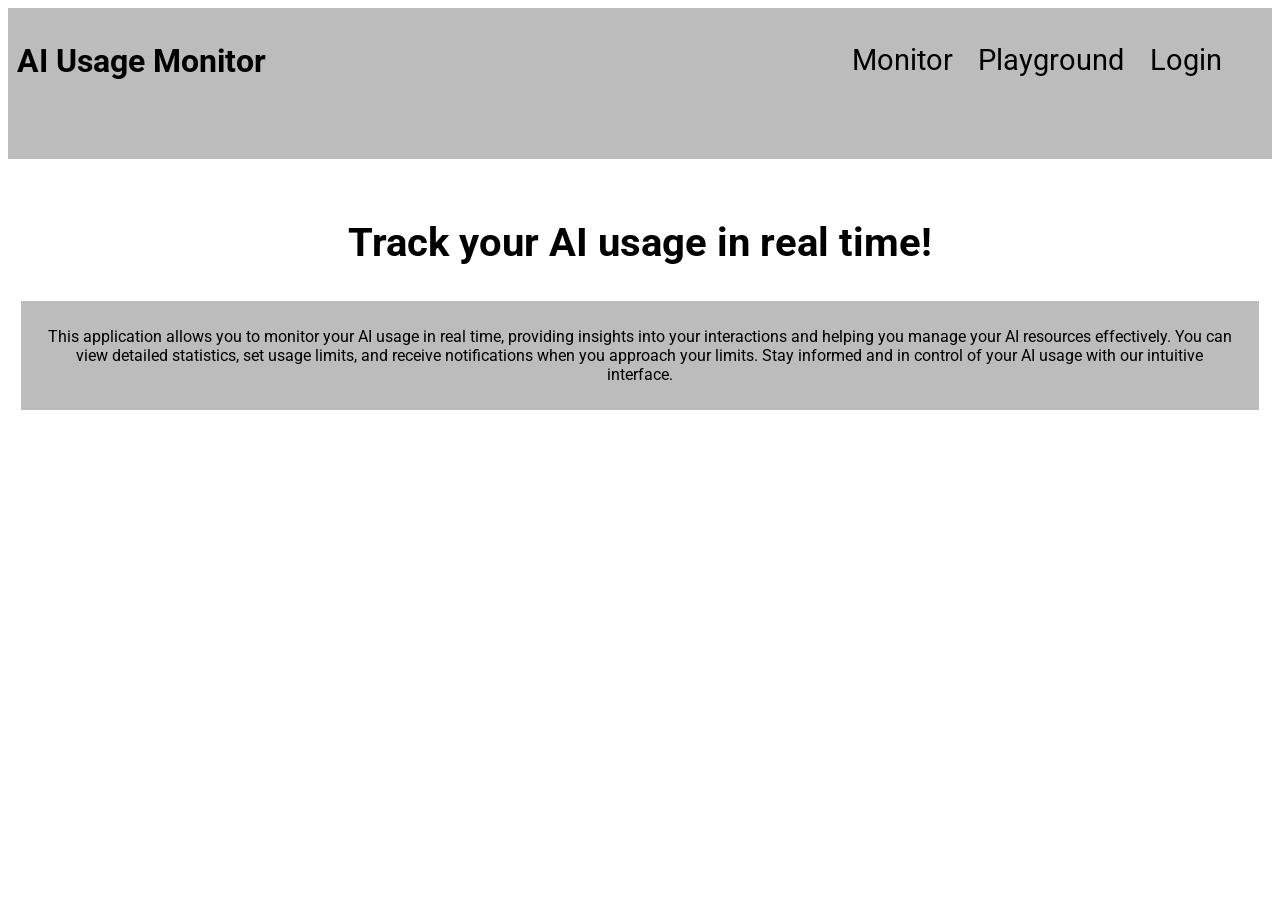
==== src/frontend/index.html @ 6b9ba006 "created index.html outline & main.css" ====
<html>
    <head>
        <title>AI Usage Monitor</title>
        <link href="main.css" rel="stylesheet">
        <meta name="viewport" content="width=device-width, initial-scale=1.0">
    </head>
    <body>
        <div class="topnavcontainer">
            <div class="navGroup"> 
                <nav>
                    <a style="padding-right: 8%; padding-left: 0%;" class="tnb-nav-btn" href="monitor.html">Monitor</a> 
                    <a style="padding-right: 8%; padding-left: 0%;" class="tnb-nav-btn" href="playground.html">Playground</a>
                    <a style="padding-right: 8%; padding-left: 0%;" class="tnb-nav-btn" href="login.html">Login</a> 
                </nav>
               </div>
               <div class="text">
                <h1>AI Usage Monitor</h1>
            </div>  
        </div>
        <h2 style="font-weight: bold;">Track your AI usage in real time!</h2>
        <p>
            This application allows you to monitor your AI usage in real time, providing insights into your interactions and helping you manage your AI resources effectively. You can view detailed statistics, set usage limits, and receive notifications when you approach your limits. Stay informed and in control of your AI usage with our intuitive interface.
        </p>
    </body>
</html>
---- src/frontend/main.css ----
@import url('https://fonts.googleapis.com/css2?family=Roboto');

div.topnavcontainer {
    height: 17.12%;
    background-color: #bcbcbc;
    padding: 0%;
}
h1 {
    padding-top: 2.69%;
    padding-left: 0.69%;
    font-size: 200%;
    font-family: roboto;
    vertical-align: middle;
    color: black;
    align-items: middle;
  }
nav {
    font-family: roboto;
    color: black;
    align-items: middle;
    display: inline-table;
    width: 100%;
  }
.navGroup {
    float: right;
    padding-top: 2.8%;
    font-size: 180%;
    padding-right: 8%;
    padding-left: 0%;
  }
a {
    color: rgb(0,0,0);
    text-decoration: none;
    font-size: 100%;
  }
h2 {
    background-color: #ffffff;
    color: rgb(0, 0, 0);
    width: 93.75%;
    text-align: center;
    padding: 2.08% 2.08% 2.08% 2.08%;
    margin-left: 1.04%;
    margin-right: 1.04%;
    margin-bottom: 0%;
    font-size: 250%;
    align-self: center;
    font-family: roboto;
  }
  p {
    margin-top: 0px;
    background-color: #bcbcbc;
    color: rgb(0, 0, 0);
    width: 93.75%;
    padding: 2.08% 2.08%;
    margin-top: 0.69%;
    margin-left: 1.04%;
    margin-right: 1.04%;
    text-align: center;
    align-self: center;
    font-family: roboto;
  }
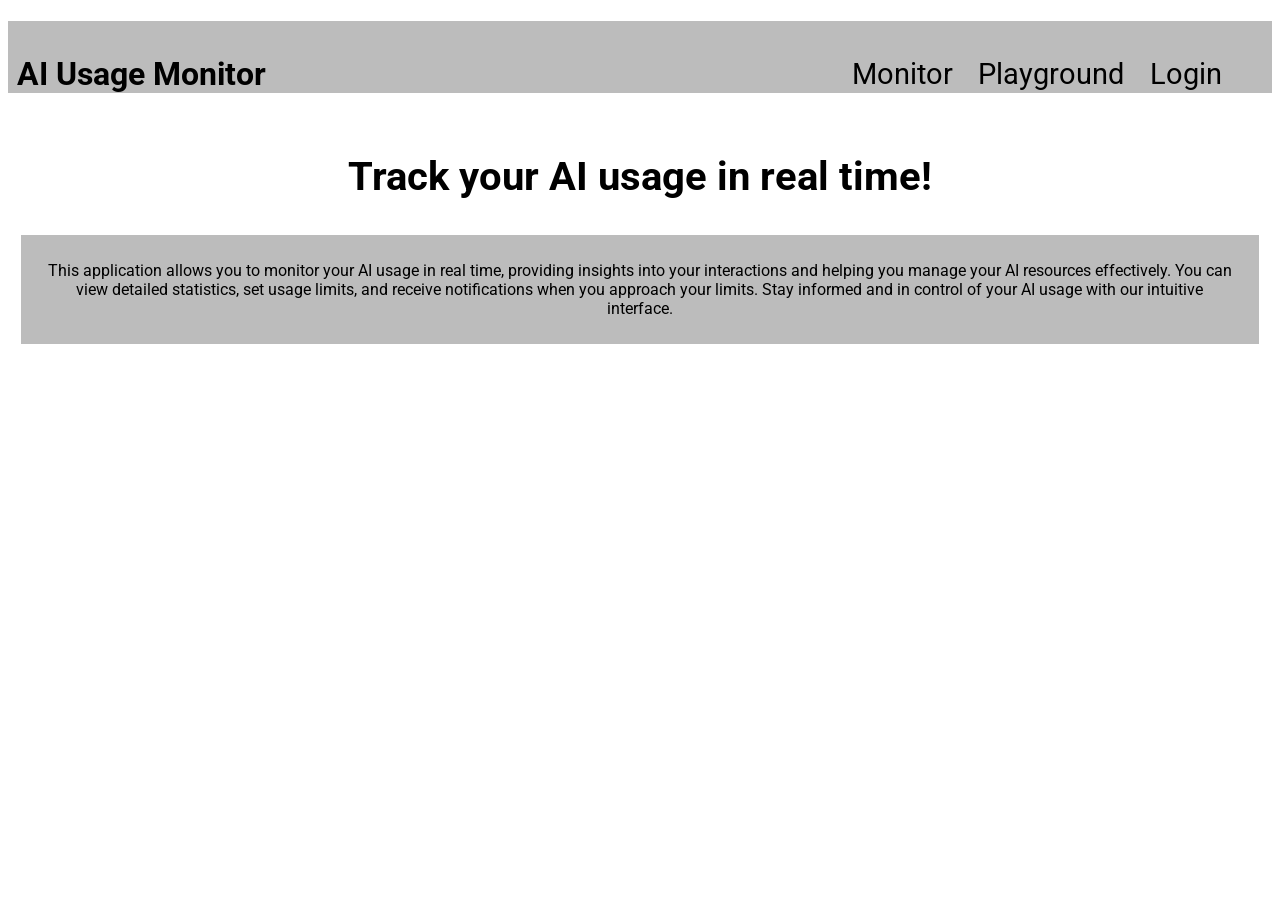
==== commit 4adaa4dd: "Added DOCTYPE and language" ====
--- a/src/frontend/index.html
+++ b/src/frontend/index.html
@@ -1,4 +1,5 @@
-<html>
+<!DOCTYPE html>
+<html lang="en">
     <head>
         <title>AI Usage Monitor</title>
         <link href="main.css" rel="stylesheet">
--- a/src/frontend/main.css
+++ b/src/frontend/main.css
@@ -46,7 +46,7 @@
     align-self: center;
     font-family: roboto;
   }
-  p {
+p {
     margin-top: 0px;
     background-color: #bcbcbc;
     color: rgb(0, 0, 0);
@@ -58,4 +58,38 @@
     text-align: center;
     align-self: center;
     font-family: roboto;
-  }+  }
+.grid-container {
+  display: grid;
+  width: 90%;
+  padding-left: 5%;
+  padding-right: 5%;
+  column-gap: 2.5%;
+  grid-template-columns: repeat(4, 1fr); 
+}
+
+.box {
+  background-color: #bcbcbc;
+  color: black;
+  padding: 20px;
+  text-align: center;
+  border-radius: 4px;
+  font-family: roboto;
+}
+
+.box-heading {
+  font-size: 0.75rem;
+  text-transform: uppercase;
+  letter-spacing: 0.05em;
+  color: black;
+  font-weight: 600;
+  font-family: roboto;
+}
+
+.box-value {
+  font-size: 1.75rem; 
+  font-weight: 700;
+  color: black;
+  margin-top: 8px; 
+  font-family: roboto;
+}
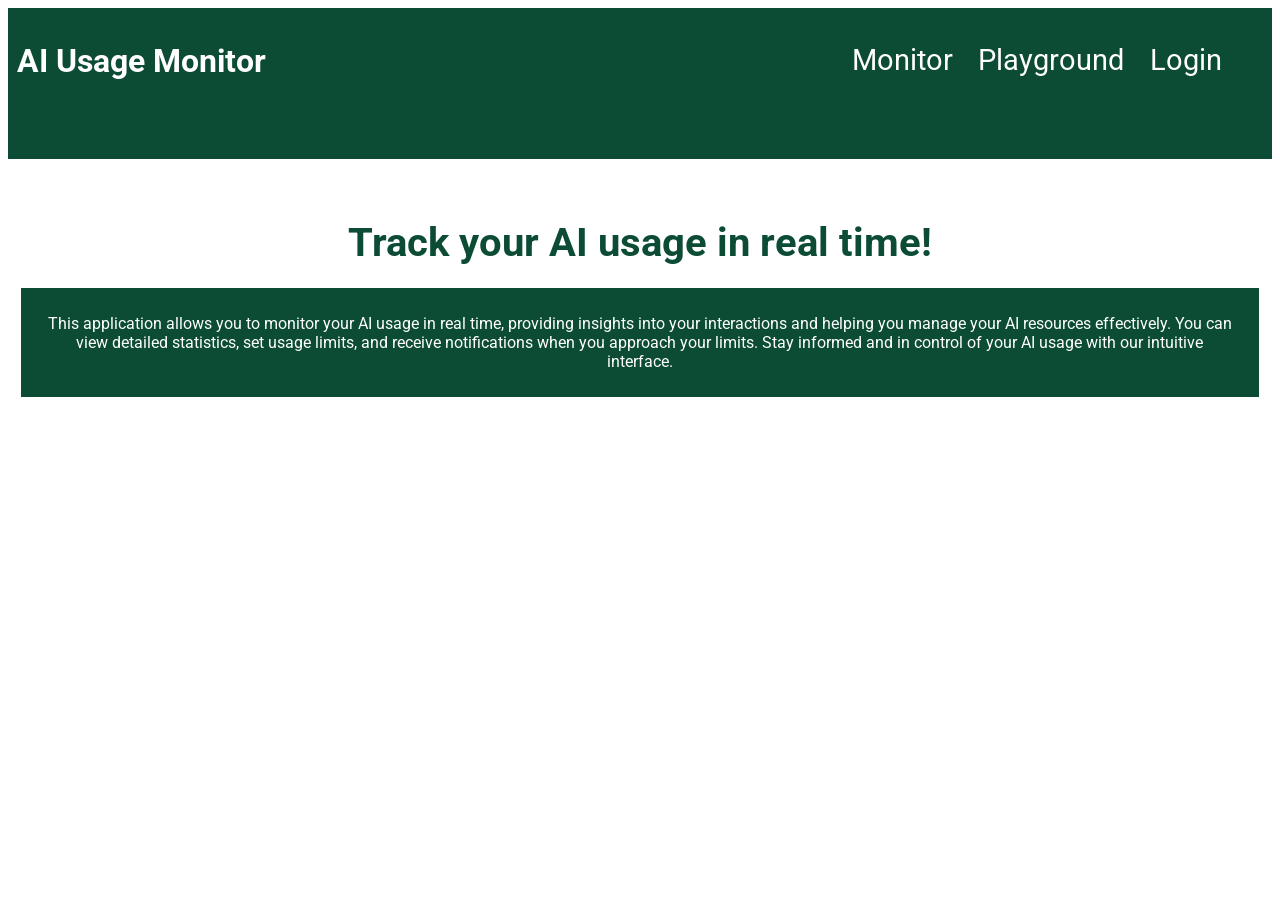
==== commit 365c86ee: "update index.html & main.css" ====
--- a/src/frontend/index.html
+++ b/src/frontend/index.html
@@ -1,4 +1,3 @@
-<!DOCTYPE html>
 <html lang="en">
     <head>
         <title>AI Usage Monitor</title>
--- a/src/frontend/main.css
+++ b/src/frontend/main.css
@@ -2,7 +2,7 @@
 
 div.topnavcontainer {
     height: 17.12%;
-    background-color: #bcbcbc;
+    background-color: #0c4c34;
     padding: 0%;
 }
 h1 {
@@ -11,12 +11,12 @@
     font-size: 200%;
     font-family: roboto;
     vertical-align: middle;
-    color: black;
+    color: white;
     align-items: middle;
   }
 nav {
     font-family: roboto;
-    color: black;
+    color: white;
     align-items: middle;
     display: inline-table;
     width: 100%;
@@ -29,16 +29,16 @@
     padding-left: 0%;
   }
 a {
-    color: rgb(0,0,0);
+    color: white;
     text-decoration: none;
     font-size: 100%;
   }
 h2 {
-    background-color: #ffffff;
-    color: rgb(0, 0, 0);
+    background-color: white;
+    color: #0c4c34;
     width: 93.75%;
     text-align: center;
-    padding: 2.08% 2.08% 2.08% 2.08%;
+    padding: 2.08% 2.08% 1.04% 2.08%;
     margin-left: 1.04%;
     margin-right: 1.04%;
     margin-bottom: 0%;
@@ -46,10 +46,23 @@
     align-self: center;
     font-family: roboto;
   }
+h3 {
+    background-color: white;
+    color: #0c4c34;
+    width: 93.75%;
+    text-align: center;
+    padding: 0% 2.08% 2.08% 2.08%;
+    margin-left: 1.04%;
+    margin-right: 1.04%;
+    margin-bottom: 0%;
+    font-size: 125%;
+    align-self: center;
+    font-family: roboto;
+  }
 p {
     margin-top: 0px;
-    background-color: #bcbcbc;
-    color: rgb(0, 0, 0);
+    background-color: #0c4c34;
+    color: white;
     width: 93.75%;
     padding: 2.08% 2.08%;
     margin-top: 0.69%;
@@ -69,8 +82,8 @@
 }
 
 .box {
-  background-color: #bcbcbc;
-  color: black;
+  background-color: #0c4c34;
+  color: white;
   padding: 20px;
   text-align: center;
   border-radius: 4px;
@@ -81,7 +94,7 @@
   font-size: 0.75rem;
   text-transform: uppercase;
   letter-spacing: 0.05em;
-  color: black;
+  color: white;
   font-weight: 600;
   font-family: roboto;
 }
@@ -89,7 +102,7 @@
 .box-value {
   font-size: 1.75rem; 
   font-weight: 700;
-  color: black;
+  color: white;
   margin-top: 8px; 
   font-family: roboto;
-}
+}
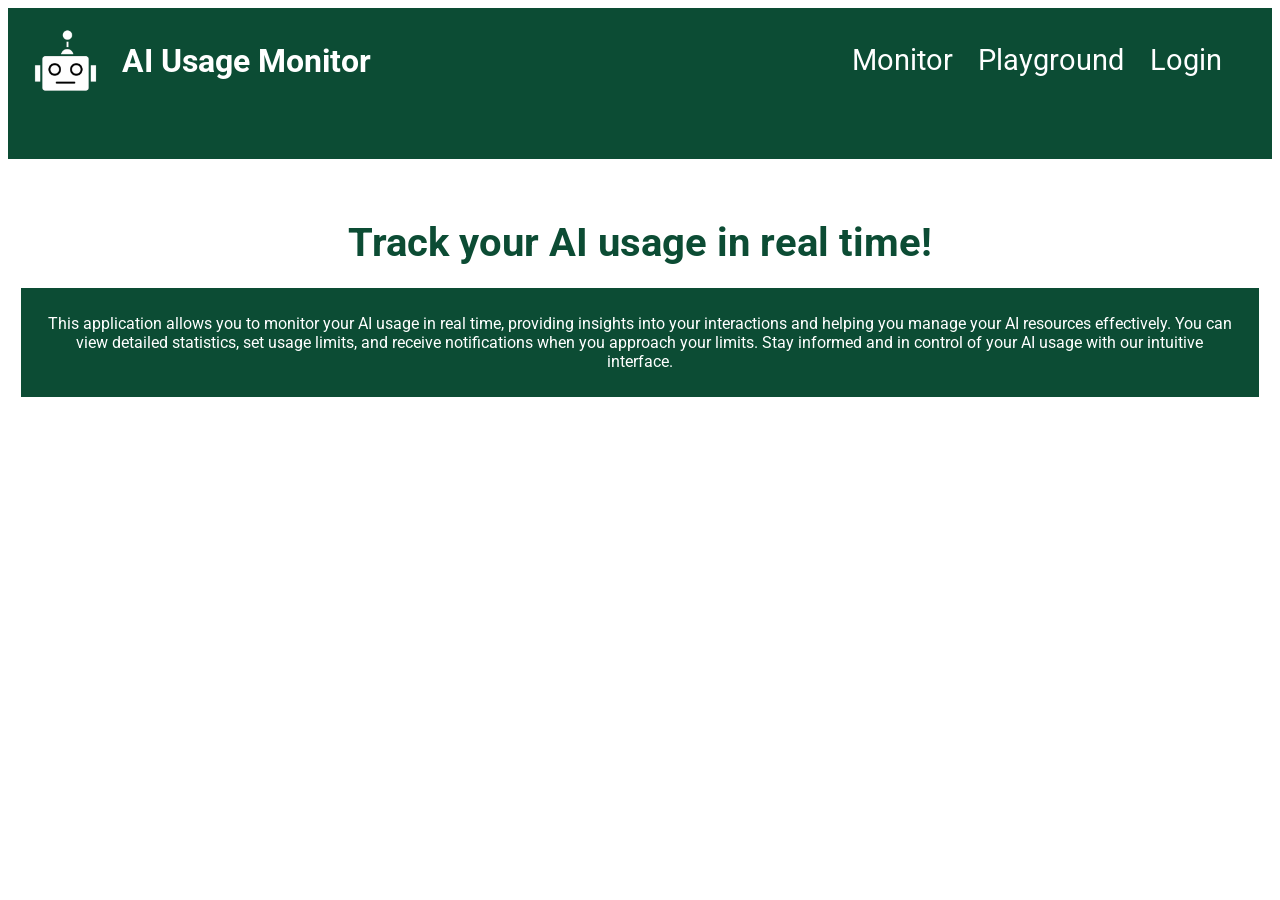
==== commit e59b7e69: "add icon to navbar" ====
--- a/src/frontend/index.html
+++ b/src/frontend/index.html
@@ -6,6 +6,9 @@
     </head>
     <body>
         <div class="topnavcontainer">
+            <div class="image"> 
+                <a href="index.html"><img style="vertical-align:middle" src="icon.png"></a>
+            </div>  
             <div class="navGroup"> 
                 <nav>
                     <a style="padding-right: 8%; padding-left: 0%;" class="tnb-nav-btn" href="monitor.html">Monitor</a> 
@@ -15,7 +18,7 @@
                </div>
                <div class="text">
                 <h1>AI Usage Monitor</h1>
-            </div>  
+            </div>
         </div>
         <h2 style="font-weight: bold;">Track your AI usage in real time!</h2>
         <p>
--- a/src/frontend/main.css
+++ b/src/frontend/main.css
@@ -1,5 +1,12 @@
 @import url('https://fonts.googleapis.com/css2?family=Roboto');
 
+img {
+    width: 6.25%;
+    float: left;
+    padding-right: 1.39%;
+    padding-left: 1.39%;
+    padding-top: 1.04%;
+}
 div.topnavcontainer {
     height: 17.12%;
     background-color: #0c4c34;
@@ -59,6 +66,12 @@
     align-self: center;
     font-family: roboto;
   }
+.login-wrapper {
+    display: flex;
+    flex-direction: column;
+    align-items: center;
+    margin: 0 auto;
+  }
 p {
     margin-top: 0px;
     background-color: #0c4c34;
@@ -72,6 +85,36 @@
     align-self: center;
     font-family: roboto;
   }
+ul {
+    margin-top: 0px;
+    background-color: #0c4c34;
+    color: white;
+    width: 93.75%;
+    padding: 2.08% 2.08%;
+    margin-top: 0.69%;
+    margin-left: 1.04%;
+    margin-right: 1.04%;
+    text-align: center;
+    align-self: center;
+    font-family: roboto;
+  }
+li {
+    margin-top: 0px;
+    background-color: #0c4c34;
+    color: white;
+    width: 93.75%;
+    margin-left: 1.04%;
+    margin-right: 1.04%;
+    font-family: roboto;
+  }
+pre {
+  white-space: pre-wrap;     
+  overflow-wrap: break-word; 
+  margin-left: 1.04%;
+  margin-right: 1.04%;
+  text-align: center;
+  align-self: center;
+}
 .grid-container {
   display: grid;
   width: 90%;
